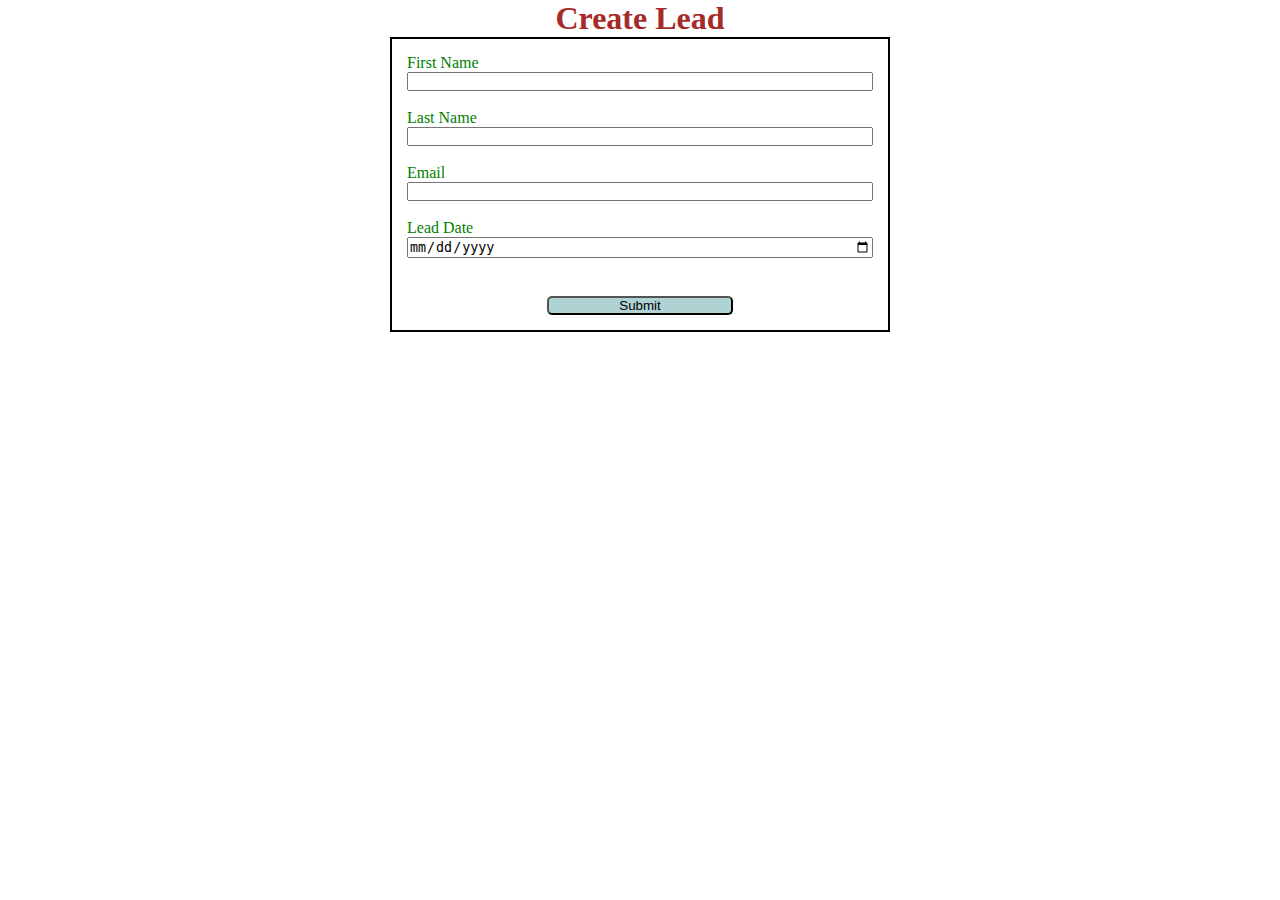
==== index.html @ 5054a5a3 "ft" ====
<!DOCTYPE html>
<html lang="en">
<head>
    <meta charset="UTF-8">
    <meta name="viewport" content="width=device-width, initial-scale=1.0">
    <title>Web-to-Lead-Form</title>
    
    
    <link rel="Stylesheet" href="style.css"/>
    <script src="/Script.js"></script>
    <script src="https://www.google.com/recaptcha/api.js"></script>
    
</head>
<body>
   
    <h1>Create Lead</h1>
   
     
    <form action="https://webto.salesforce.com/servlet/servlet.WebToLead?encoding=UTF-8" method="POST" onsubmit="beforeSubmit(event)">
    
    <input type=hidden name="oid" value="00D5g00000KX1Ai">
    <input type=hidden name="retURL" value="https://prathyusha-ui.github.io/MiniProjectWebtoLead/thanks.html">
    <input type=hidden name='captcha_settings' value='{"keyname":"WebToLeadSfCap","fallback":"true","orgId":"00D5g00000KX1Ai","ts":""}'/>
    <input type=hidden name="Lead_Date__c" class="outputdate"/>
    
    <label for="first_name">First Name</label><input  id="first_name" maxlength="40" name="first_name" size="20" type="text" required="true" /><br>
    
    <label for="last_name">Last Name</label><input  id="last_name" maxlength="80" name="last_name" size="20" type="text" required="true" /><br>
    
    <label for="email">Email</label><input  id="email" maxlength="80" name="email" size="20" type="text" required="true"/><br>
    
    <!--Lead Date:<span class="dateInput dateOnlyInput"><input  id="00N5g00000cvH95" name="00N5g00000cvH95" size="12" type="text" /></span><br>-->
    <label for="email">Lead Date</label>
    <input type="date" required="true" class="inputdate"/>
    
    <div class="g-recaptcha"  data-sitekey="6LdhwNQnAAAAABl2Xi7aoQkdqu-Cmsmz4bgN7ce-" data-callback="capthchaSuccess"></div><br>
 

    <input type="submit" name="submit" class="submit">
    
    </form>
    
    
</body>
</html>
---- style.css ----
* {
    margin: 0%;
    padding: 0%;
    box-sizing: border-box;
}
h1 {
    color:brown;
    text-align: center;
}
label,input {
 display: block;
}
label{
    color: green;
}
input{
    width: 100%;
}
.submit {
    
    margin: 5px auto 0 auto;
    width:40%;
    background-color:rgb(175, 211, 211);
    border-radius: 5px;

}


form{
    min-width: 300px;
    max-width: 500px;
    margin:auto;
    border: 2px solid black;
    padding: 15px;
}

.g-recaptcha{
    margin: 15px auto 0 auto;
    display: flex;
    text-align: center;
}
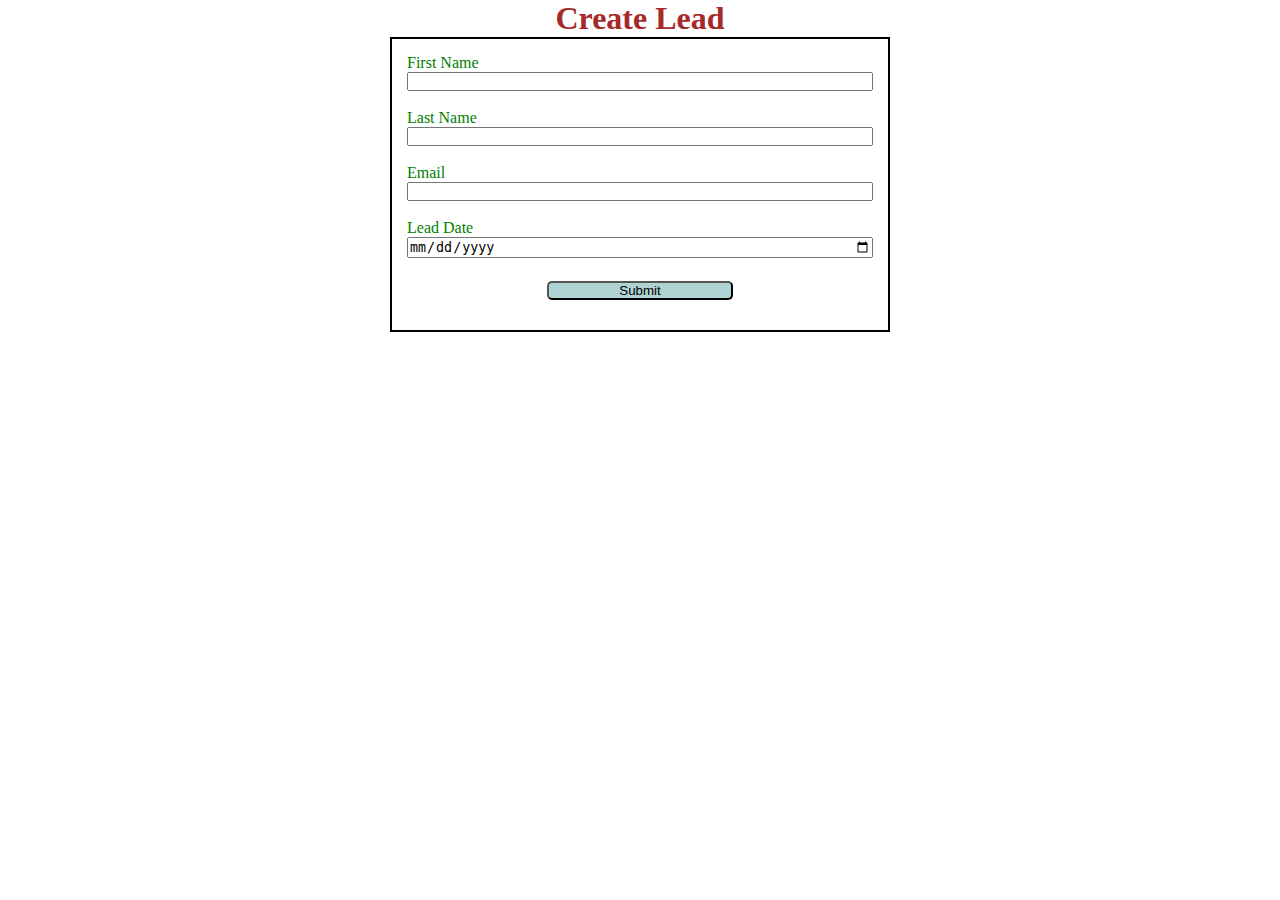
==== commit d817c44d: "commit" ====
--- a/index.html
+++ b/index.html
@@ -1,45 +1,76 @@
 <!DOCTYPE html>
 <html lang="en">
-<head>
-    <meta charset="UTF-8">
-    <meta name="viewport" content="width=device-width, initial-scale=1.0">
+  <head>
+    <meta charset="UTF-8" />
+    <meta name="viewport" content="width=device-width, initial-scale=1.0" />
     <title>Web-to-Lead-Form</title>
-    
-    
-    <link rel="Stylesheet" href="style.css"/>
-    <script src="/Script.js"></script>
+
+    <link rel="Stylesheet" href="style.css" />
+    <script src="Script.js"></script>
     <script src="https://www.google.com/recaptcha/api.js"></script>
-    
-</head>
-<body>
-   
+  </head>
+  <body>
     <h1>Create Lead</h1>
-   
-     
-    <form action="https://webto.salesforce.com/servlet/servlet.WebToLead?encoding=UTF-8" method="POST" onsubmit="beforeSubmit(event)">
-    
-    <input type=hidden name="oid" value="00D5g00000KX1Ai">
-    <input type=hidden name="retURL" value="https://prathyusha-ui.github.io/MiniProjectWebtoLead/thanks.html">
-    <input type=hidden name='captcha_settings' value='{"keyname":"WebToLeadSfCap","fallback":"true","orgId":"00D5g00000KX1Ai","ts":""}'/>
-    <input type=hidden name="Lead_Date__c" class="outputdate"/>
-    
-    <label for="first_name">First Name</label><input  id="first_name" maxlength="40" name="first_name" size="20" type="text" required="true" /><br>
-    
-    <label for="last_name">Last Name</label><input  id="last_name" maxlength="80" name="last_name" size="20" type="text" required="true" /><br>
-    
-    <label for="email">Email</label><input  id="email" maxlength="80" name="email" size="20" type="text" required="true"/><br>
-    
-    <!--Lead Date:<span class="dateInput dateOnlyInput"><input  id="00N5g00000cvH95" name="00N5g00000cvH95" size="12" type="text" /></span><br>-->
-    <label for="email">Lead Date</label>
-    <input type="date" required="true" class="inputdate"/>
-    
-    <div class="g-recaptcha"  data-sitekey="6LdhwNQnAAAAABl2Xi7aoQkdqu-Cmsmz4bgN7ce-" data-callback="capthchaSuccess"></div><br>
- 
+    <form
+      action="https://webto.salesforce.com/servlet/servlet.WebToLead?encoding=UTF-8"
+      method="POST"
+      onsubmit="beforeSubmit(event)"
+    >
+      <input type="hidden" name="oid" value="00D5g00000KX1Ai" />
+      <input
+        type="hidden"
+        name="retURL"
+        value="https://prathyusha-ui.github.io/MiniProjectWebtoLead/thanks.html"
+      />
+      <input
+        type="hidden"
+        name="captcha_settings"
+        value='{"keyname":"WebToLeadSfCap","fallback":"true","orgId":"00D5g00000KX1Ai","ts":""}'
+      />
+      <input type="hidden" name="Lead_Date__c" class="outputdate" />
 
-    <input type="submit" name="submit" class="submit">
-    
+      <label for="first_name">First Name</label
+      ><input
+        id="first_name"
+        maxlength="40"
+        name="first_name"
+        size="20"
+        type="text"
+        required="true"
+      /><br />
+
+      <label for="last_name">Last Name</label
+      ><input
+        id="last_name"
+        maxlength="80"
+        name="last_name"
+        size="20"
+        type="text"
+        required="true"
+      /><br />
+
+      <label for="email">Email</label
+      ><input
+        id="email"
+        maxlength="80"
+        name="email"
+        size="20"
+        type="text"
+        required="true"
+      /><br />
+
+      <!--Lead Date:<span class="dateInput dateOnlyInput"><input  id="00N5g00000cvH95" name="00N5g00000cvH95" size="12" type="text" /></span><br>-->
+      <label for="email">Lead Date</label>
+      <input type="date" required="true" class="inputdate" />
+
+      <br />
+
+      <input type="submit" name="submit" class="submit" />
+      <div
+        class="g-recaptcha"
+        data-callback="capthchaSuccess"
+        data-sitekey="6LdhwNQnAAAAABl2Xi7aoQkdqu-Cmsmz4bgN7ce-"
+      ></div>
     </form>
-    
-    
-</body>
-</html>+  </body>
+</html>
